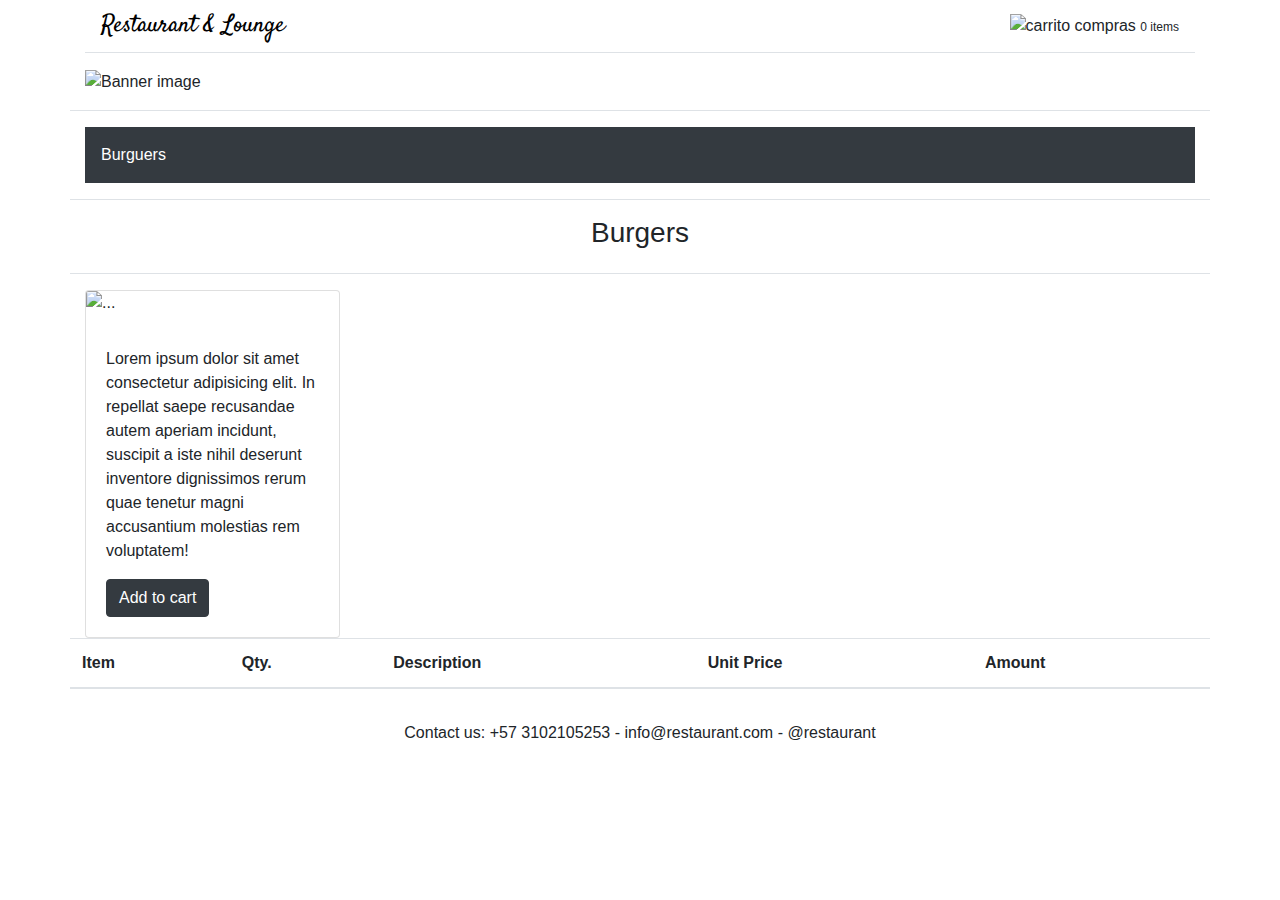
==== parcial/index.html @ af240796 "add parcial" ====
<!DOCTYPE html>
<html lang="en">

<head>
  <meta charset="UTF-8">
  <meta name="viewport" content="width=device-width, initial-scale=1.0">
  <title>Parcial larguisisisimo :3</title>
  <link href="https://fonts.googleapis.com/css2?family=Satisfy&display=swap" rel="stylesheet">
  <link rel="stylesheet" href="https://stackpath.bootstrapcdn.com/bootstrap/4.5.2/css/bootstrap.min.css"
    integrity="sha384-JcKb8q3iqJ61gNV9KGb8thSsNjpSL0n8PARn9HuZOnIxN0hoP+VmmDGMN5t9UJ0Z" crossorigin="anonymous">
  <link rel="stylesheet" href="index.css">
  <script src="https://code.jquery.com/jquery-3.5.1.slim.min.js"
    integrity="sha384-DfXdz2htPH0lsSSs5nCTpuj/zy4C+OGpamoFVy38MVBnE+IbbVYUew+OrCXaRkfj"
    crossorigin="anonymous"></script>
  <script src="https://cdn.jsdelivr.net/npm/popper.js@1.16.1/dist/umd/popper.min.js"
    integrity="sha384-9/reFTGAW83EW2RDu2S0VKaIzap3H66lZH81PoYlFhbGU+6BZp6G7niu735Sk7lN"
    crossorigin="anonymous"></script>
  <script src="https://stackpath.bootstrapcdn.com/bootstrap/4.5.2/js/bootstrap.min.js"
    integrity="sha384-B4gt1jrGC7Jh4AgTPSdUtOBvfO8shuf57BaghqFfPlYxofvL8/KUEfYiJOMMV+rV"
    crossorigin="anonymous"></script>
</head>

<body>

  <header>
    <div class="container">
      <nav class="nav navbar border-bottom">
        <a class="navbar-nav logo" href="">Restaurant & Lounge</a>
        <ul class="navbar-nav">
          <li class="navbar-nav mr-auto"></li>
          <li class="navbar-item carrito">
            <img src="https://i.imgur.com/1EKrQIi.png" alt="carrito compras" />
            <span id="carrito-count">0 items</span>
          </li>
        </ul>
      </nav>
    </div>
  </header>
  <main>
    <section id="banner" class="banner mt-3 pb-3 w-100 border-bottom container">
      <img src="https://i.imgur.com/S8Ffdqa.png" alt="Banner image" />
    </section>
    <section id="navbar">
      <div class="container mt-3">
        <nav class="navbar navbar-dark bg-dark">
          <ul class="navbar-nav">
            <li class="nav-item active">
              <a class="nav-link" href="#">Burguers <span class="sr-only">(current)</span></a>
            </li>
          </ul>
        </nav>
      </div>
    </section>
    <section id="content">
      <div class="container mt-3 py-3 border-top border-bottom">
        <h3 id="category-title" class="text-center">Burgers</h3>
      </div>
      <div class="container mt-3">
        <div class="row" id="cards">
          <div class="col-lg-3 col-md-4 col-sm-6 col-12">
            <div class="card">
              <img src="..." class="card-img-top" alt="...">
              <div class="card-body">
                <h5 class="card-title"></h5>
                <p class="card-text">Lorem ipsum dolor sit amet consectetur adipisicing elit. In repellat saepe recusandae autem aperiam incidunt, suscipit a iste nihil deserunt inventore dignissimos rerum quae tenetur magni accusantium molestias rem voluptatem!</p>
                <button class="btn btn-dark">Add to cart</button>
              </div>
            </div>
          </div>
        </div>
        <div class="row" id="carrito">
          <table class="table table-striped">
            <thead>
              <tr>
                <th scope="col">Item</th>
                <th scope="col">Qty.</th>
                <th scope="col">Description</th>
                <th scope="col">Unit Price</th>
                <th scope="col">Amount</th>
              </tr>
            </thead>
          </table>
        </div>
      </div>
    </section>
  </main>
  <footer>
    <p class="text-center mt-3 disabled">Contact us: +57 3102105253 - info@restaurant.com - @restaurant</p>
  </footer>
</body>

</html>
---- parcial/index.css ----
.logo {
    font-family: 'Satisfy', sans-serif;
    font-size: 24px;
    color: black;
    
}

.logo:hover {
    text-decoration: none;
    color: black;
    cursor: pointer;
}

.banner img {
    max-width: 100%;
    min-width: 95%;
}

.carrito img {
    width: 24px;
}

.carrito span {
    vertical-align: middle;
    font-size: 0.75rem;
}

.carrito {
    cursor: pointer;
}
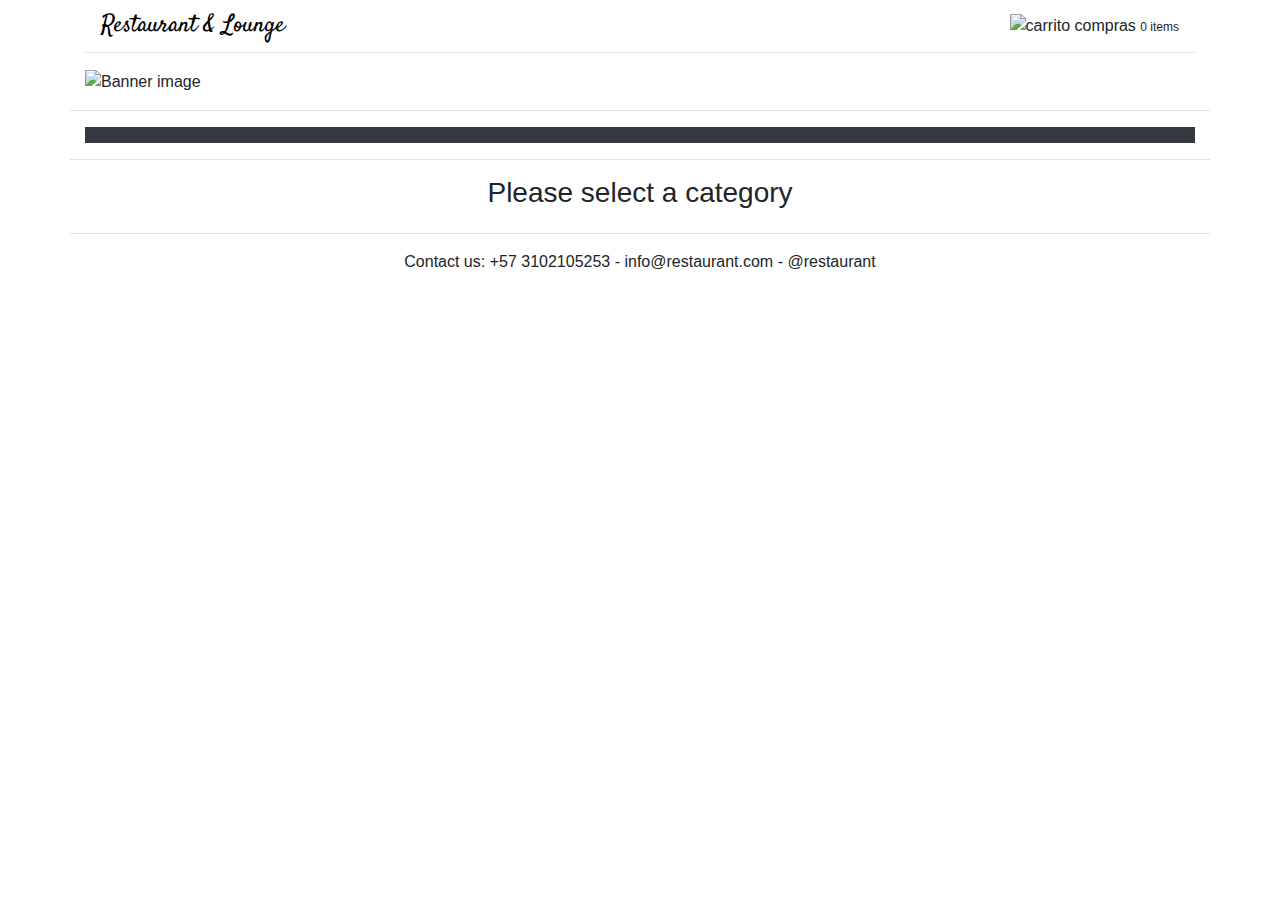
==== commit 04bd1f46: "add functionalities" ====
--- a/parcial/index.html
+++ b/parcial/index.html
@@ -28,7 +28,7 @@
         <a class="navbar-nav logo" href="">Restaurant & Lounge</a>
         <ul class="navbar-nav">
           <li class="navbar-nav mr-auto"></li>
-          <li class="navbar-item carrito">
+          <li class="navbar-item carrito-btn" id="carrito-btn">
             <img src="https://i.imgur.com/1EKrQIi.png" alt="carrito compras" />
             <span id="carrito-count">0 items</span>
           </li>
@@ -42,33 +42,25 @@
     </section>
     <section id="navbar">
       <div class="container mt-3">
-        <nav class="navbar navbar-dark bg-dark">
-          <ul class="navbar-nav">
-            <li class="nav-item active">
-              <a class="nav-link" href="#">Burguers <span class="sr-only">(current)</span></a>
-            </li>
-          </ul>
+        <nav class="navbar navbar-expand-md navbar-dark bg-dark">
+          <button class="navbar-toggler" type="button" data-toggle="collapse" data-target="#cat-navbar"
+            aria-controls="cat-navbar" aria-expanded="false" aria-label="Toggle navigation">
+            <span class="navbar-toggler-icon"></span>
+          </button>
+          <div class="collapse navbar-collapse" id="cat-navbar">
+            <ul class="navbar-nav mr-auto" id="categories">
+            </ul>
+          </div>
         </nav>
       </div>
     </section>
     <section id="content">
       <div class="container mt-3 py-3 border-top border-bottom">
-        <h3 id="category-title" class="text-center">Burgers</h3>
+        <h3 id="category-title" class="text-center">Please select a category</h3>
       </div>
       <div class="container mt-3">
-        <div class="row" id="cards">
-          <div class="col-lg-3 col-md-4 col-sm-6 col-12">
-            <div class="card">
-              <img src="..." class="card-img-top" alt="...">
-              <div class="card-body">
-                <h5 class="card-title"></h5>
-                <p class="card-text">Lorem ipsum dolor sit amet consectetur adipisicing elit. In repellat saepe recusandae autem aperiam incidunt, suscipit a iste nihil deserunt inventore dignissimos rerum quae tenetur magni accusantium molestias rem voluptatem!</p>
-                <button class="btn btn-dark">Add to cart</button>
-              </div>
-            </div>
-          </div>
-        </div>
-        <div class="row" id="carrito">
+        <div class="row" id="cards"></div>
+        <div id="carrito">
           <table class="table table-striped">
             <thead>
               <tr>
@@ -79,7 +71,37 @@
                 <th scope="col">Amount</th>
               </tr>
             </thead>
+            <tbody id="cart-items">
+            </tbody>
           </table>
+          <div class="btn-toolbar" role="toolbar" aria-label="Toolbar with button groups">
+            <div class="mr-auto"></div>
+            <div class="btn-group" role="group" aria-label="First group">
+              <button class="btn btn-danger" data-toggle="modal" data-target="#confirmModal" id="cart-cancel-btn">Cancel</button>
+            </div>
+            <div class="btn-group ml-2" role="group" aria-label="First group">
+              <button class="btn btn-primary" id="cart-confirm-btn">Confirm order</button>
+            </div>
+          </div>
+        </div>
+      </div>
+      <div class="modal fade" id="confirmModal" tabindex="-1" aria-labelledby="exampleModalLabel" aria-hidden="true">
+        <div class="modal-dialog">
+          <div class="modal-content">
+            <div class="modal-header">
+              <h5 class="modal-title">Cancel the order</h5>
+              <button type="button" class="close" data-dismiss="modal" aria-label="Close">
+                <span aria-hidden="true">&times;</span>
+              </button>
+            </div>
+            <div class="modal-body">
+              <p>Are you sure about cancelling the order?</p>
+            </div>
+            <div class="modal-footer">
+              <button type="button" id="cancel-order" data-dismiss="modal" class="btn btn-danger">Yes, I want to cancel the order</button>
+              <button type="button" class="btn btn-secondary" data-dismiss="modal">No, I want to continue adding products</button>
+            </div>
+          </div>
         </div>
       </div>
     </section>
@@ -87,6 +109,110 @@
   <footer>
     <p class="text-center mt-3 disabled">Contact us: +57 3102105253 - info@restaurant.com - @restaurant</p>
   </footer>
+  <script>
+
+    let products = [];
+
+    let count = 0;
+
+    getData().then(data => {
+      renderNavbar(data);
+      document.getElementById('carrito-btn').addEventListener('click', handleCartIconClick);
+      document.getElementById('cart-confirm-btn')
+        .addEventListener('click', () => console.log(products));
+
+      document.getElementById('cancel-order').addEventListener('click', () => {
+        products = [];
+        count = 0;
+        document.getElementById('carrito-count').innerText = `${count} items`;
+        let tableHtml = products.reduce((accum, actual) => accum + renderProductRow(actual), '');
+        document.getElementById('cart-items').innerHTML = tableHtml;
+      });
+        
+    });
+
+
+
+    function renderNavbar(data) {
+      let html = data.reduce((accum, current) => accum + `<li class="nav-item">
+              <a id="nav-${current.name}" class="nav-link" href="#">${current.name}</a>
+            </li>`, '');
+      document.getElementById('categories').innerHTML = html;
+      data.forEach(category => {
+        document.getElementById(`nav-${category.name}`).addEventListener('click', (event) =>
+          handleCategoryClick(event, category));
+      });
+
+    }
+
+    function handleCategoryClick(event, category) {
+      document.getElementById('category-title').innerText = category.name;
+      document.getElementById('cards').style.display = 'flex';
+      document.getElementById('carrito').style.display = 'none';
+      let cardsHtml = category.products.reduce((accum, actual) => accum + renderCard(actual), '')
+      document.getElementById('cards').innerHTML = cardsHtml;
+      category.products.forEach(product => {
+        document.getElementById(`product-${product.name}`).addEventListener('click', (event) =>
+          handleProductClick(product));
+      });
+
+    }
+
+    function handleProductClick(product) {
+      count++;
+      if(count === 1) {
+        document.getElementById('carrito-count').innerText = `${count} item`;
+      } else {
+        document.getElementById('carrito-count').innerText = `${count} items`;
+      }
+      
+      let item = products.find(prod => prod.name === product.name);
+      if(item) {
+        item.count++;
+      } else {
+        item = product;
+        item.count = 1;
+        item.index = products.length + 1;
+        products.push(item);
+      }
+    }
+
+    function renderCard(product) {
+      return `<div class="col-lg-3 col-md-4 col-sm-6 col-12 mt-3">
+            <div class="card h-100">
+              <img src="${product.image}" class="card-img-top" alt="${product.name}">
+              <div class="card-body">
+                <h5 class="card-title">${product.name}</h5>
+                <p class="card-text">${product.description}</p>
+              </div>
+              <div class="card-footer no-border">
+                <p class="card-text"><b>$${product.price}</b></p>
+                <button id="product-${product.name}" class="btn btn-dark">Add to cart</button>  
+              </div>
+            </div>
+          </div>`;
+    }
+
+    function handleCartIconClick() {
+      document.getElementById('category-title').innerText = 'Order detail';
+      document.getElementById('cards').style.display = 'none';
+      document.getElementById('carrito').style.display = 'block';
+
+      let tableHtml = products.reduce((accum, actual) => accum + renderProductRow(actual), '');
+      document.getElementById('cart-items').innerHTML = tableHtml;
+    }
+
+    function renderProductRow(product) {
+      return `<tr><td><b>${product.index}</b></td><td>${product.count}</td>
+        <td>${product.name}</td><td>${product.price}</td><td>${product.price * product.count}
+          </td></tr>`;
+    }
+
+    async function getData() {
+      let response = await fetch('https://gist.githubusercontent.com/josejbocanegra/9a28c356416badb8f9173daf36d1460b/raw/5ea84b9d43ff494fcbf5c5186544a18b42812f09/restaurant.json');
+      return response.json();
+    }
+  </script>
 </body>
 
 </html>--- a/parcial/index.css
+++ b/parcial/index.css
@@ -16,15 +16,28 @@
     min-width: 95%;
 }
 
-.carrito img {
+.carrito-btn img {
     width: 24px;
 }
 
-.carrito span {
+.carrito-btn span {
     vertical-align: middle;
     font-size: 0.75rem;
 }
 
-.carrito {
+#carrito {
+    display: none;
+}
+
+#cards {
+    display: none;
+}
+
+.no-border {
+    background: white;
+    border: 0px;
+}
+
+.carrito-btn {
     cursor: pointer;
 }